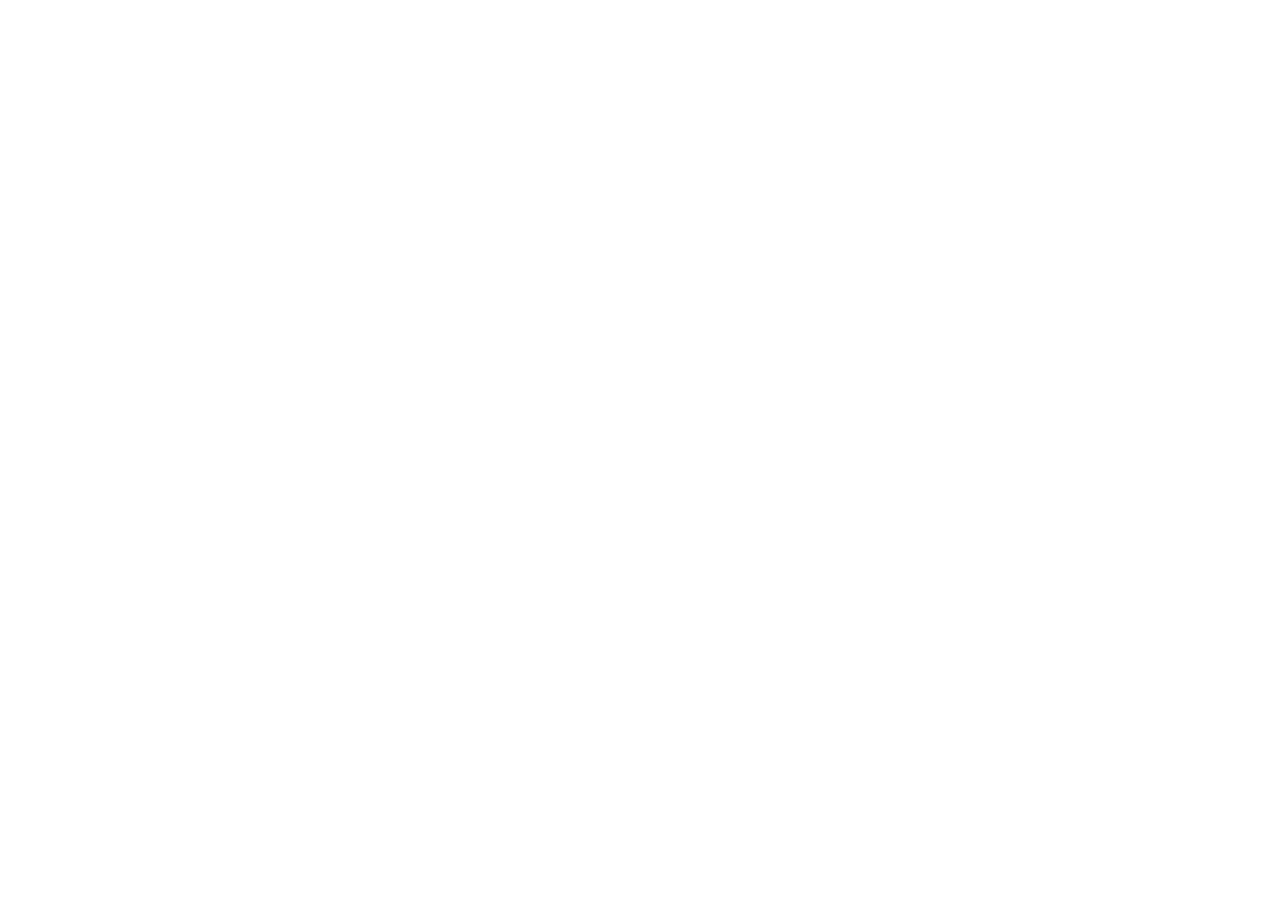
==== index.html @ 337d961d "First website" ====
<!DOCTYPE html>
<html lang="en">
<head>
    <meta charset="UTF-8">
    <meta name="viewport" content="width=device-width, initial-scale=1.0">
    <title>My First website</title>
</head>
<body>
    
</body>
</html>
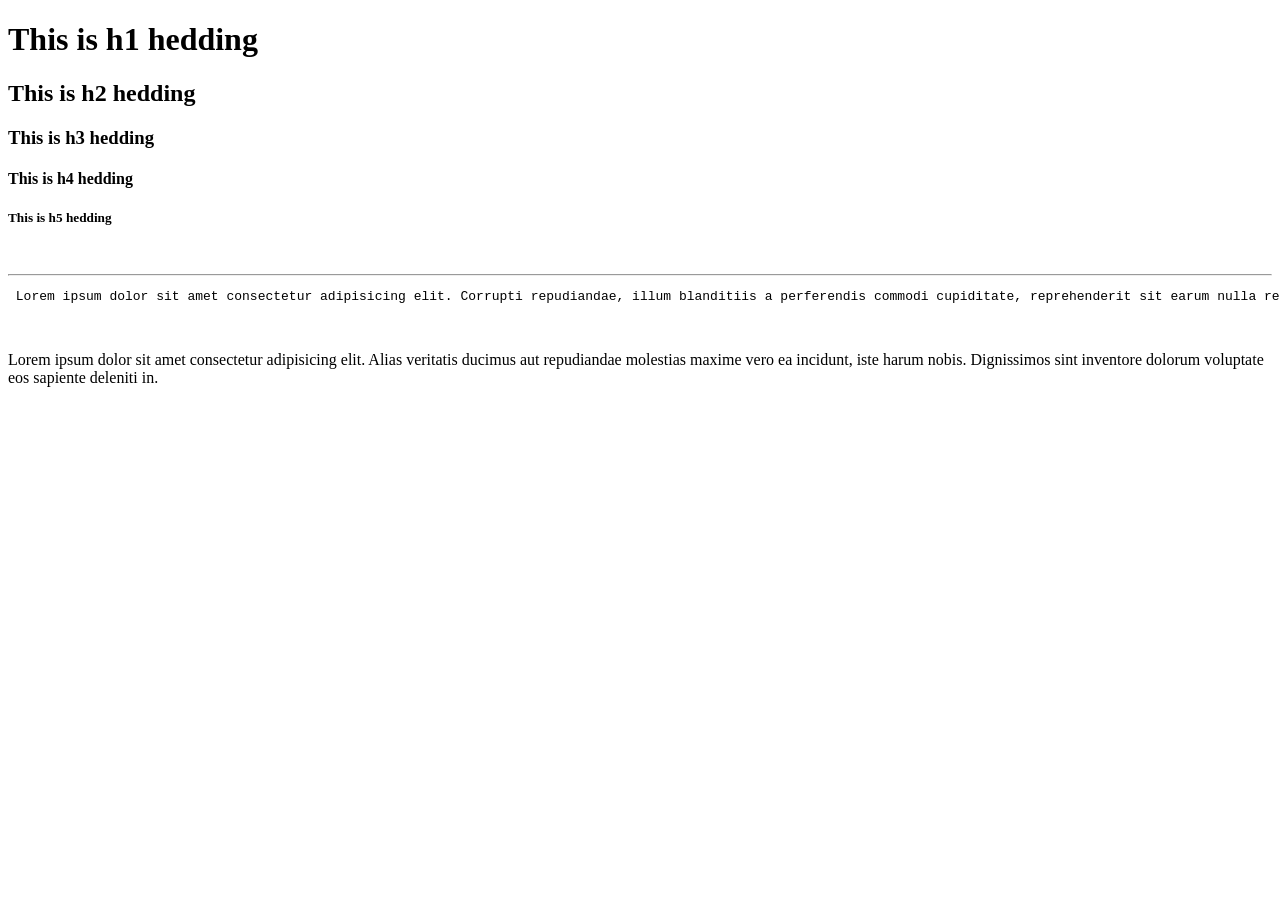
==== commit 0d1d60b5: "Types of hedders" ====
--- a/index.html
+++ b/index.html
@@ -6,6 +6,16 @@
     <title>My First website</title>
 </head>
 <body>
-    
+    <h1>This is h1 hedding</h1>
+    <h2> This is h2 hedding</h2>
+    <h3>This is h3 hedding</h3>
+    <h4>This is h4 hedding</h4>
+    <h5>This is h5 hedding</h5>
+    <br>
+    <hr>
+    <pre> Lorem ipsum dolor sit amet consectetur adipisicing elit. Corrupti repudiandae, illum blanditiis a perferendis commodi cupiditate, reprehenderit sit earum nulla reiciendis eaque sint nesciunt voluptates voluptatibus nisi provident ipsum officia?</pre>
+    <br>
+    <p>Lorem ipsum dolor sit amet consectetur adipisicing elit. Alias veritatis ducimus aut repudiandae molestias maxime vero ea incidunt, iste harum nobis. Dignissimos sint inventore dolorum voluptate eos sapiente deleniti in.</p>
+    <!--This is a comment-->
 </body>
 </html>
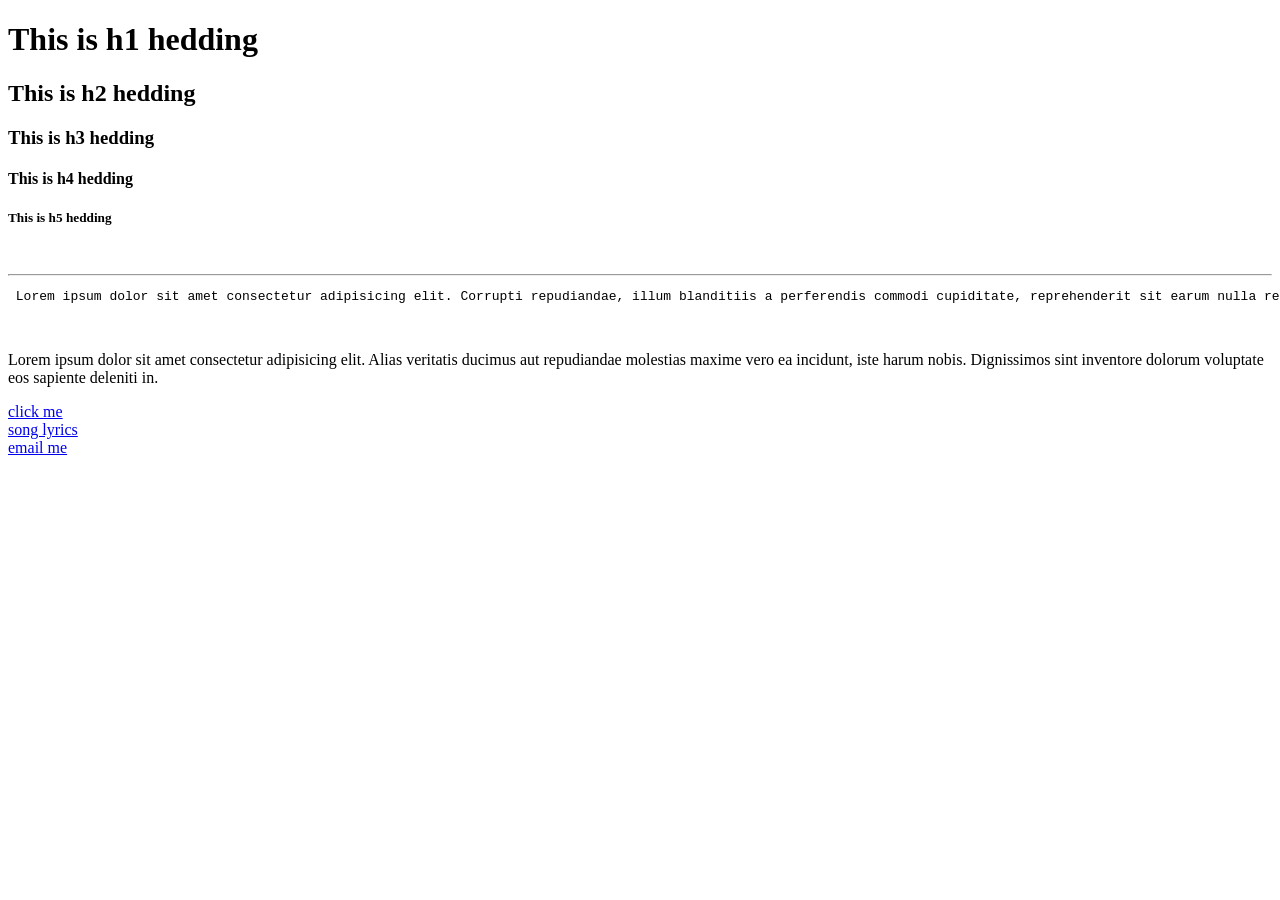
==== commit a101c404: "anchor tag" ====
--- a/index.html
+++ b/index.html
@@ -17,5 +17,20 @@
     <br>
     <p>Lorem ipsum dolor sit amet consectetur adipisicing elit. Alias veritatis ducimus aut repudiandae molestias maxime vero ea incidunt, iste harum nobis. Dignissimos sint inventore dolorum voluptate eos sapiente deleniti in.</p>
     <!--This is a comment-->
+    <a href="https://github.com/DARSHANHEGDE7/Web-Development?tab=readme-ov-file"
+    target="-blank"
+        title="goes to github>"
+        click me>
+       
+        click me
+    </a>
+    <br>
+    <a href="lyrics.html">
+        song lyrics
+    </a>
+    <br>
+    <a href="mailto:darshanhegde@gmail.com">
+        email me
+    </a>
 </body>
 </html>
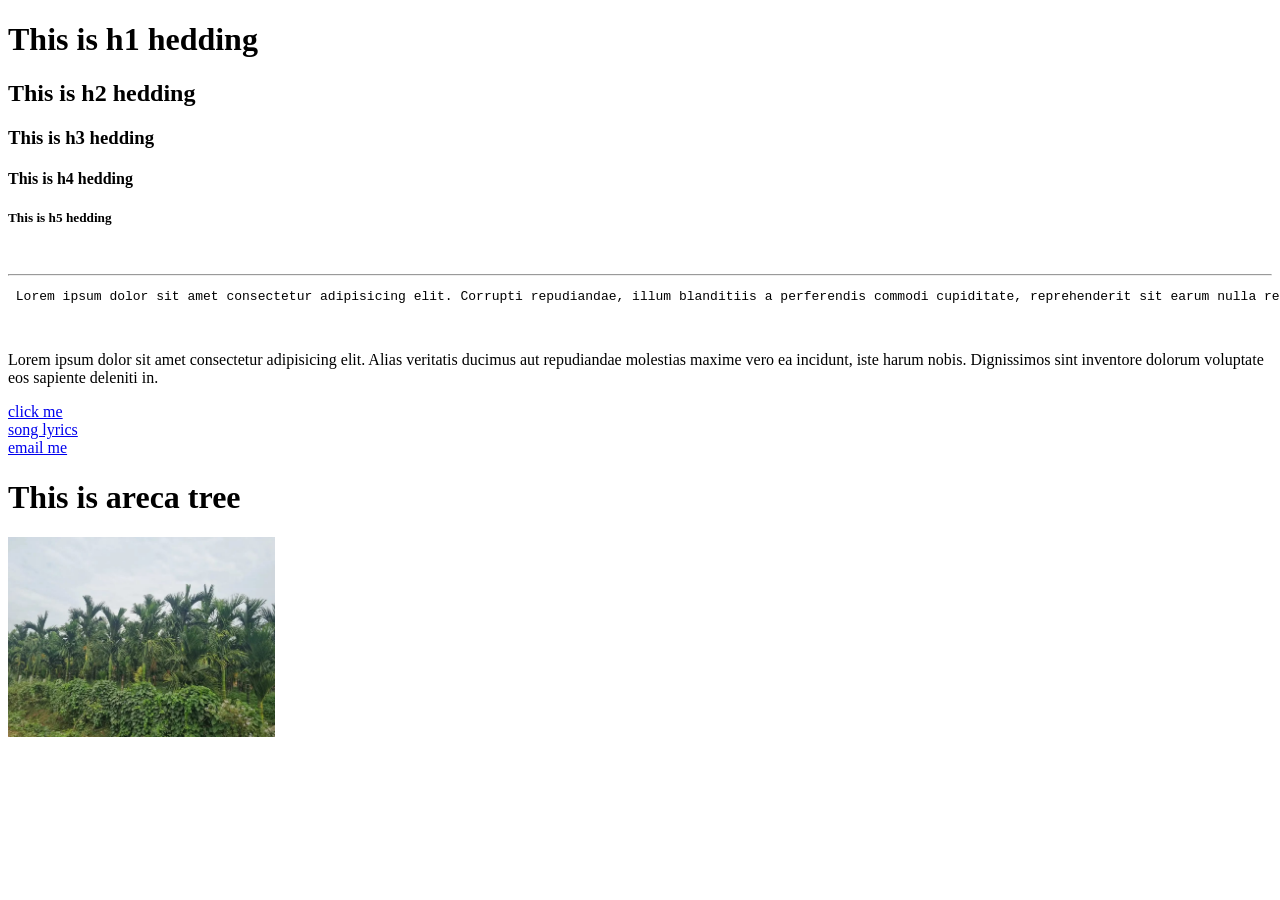
==== commit fc473cdf: "tags" ====
--- a/index.html
+++ b/index.html
@@ -32,5 +32,8 @@
     <a href="mailto:darshanhegde@gmail.com">
         email me
     </a>
+    <h1> This is areca tree</h1>
+    <img src="images/areca tree 1.jpg "
+    height="200">
 </body>
 </html>
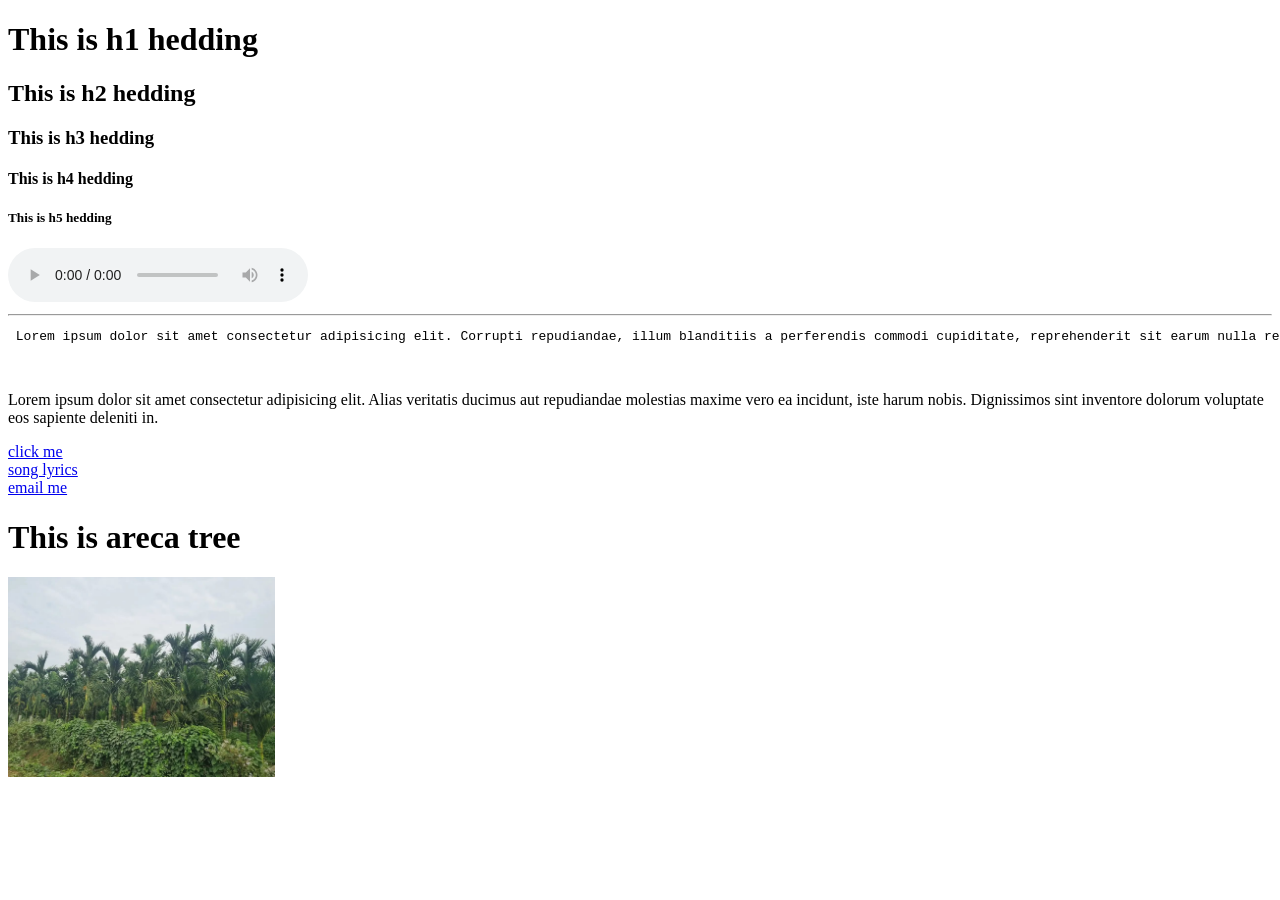
==== commit e93caf17: "HTML Tags" ====
--- a/index.html
+++ b/index.html
@@ -11,6 +11,9 @@
     <h3>This is h3 hedding</h3>
     <h4>This is h4 hedding</h4>
     <h5>This is h5 hedding</h5>
+    <audio controls>
+        <source src="song.mp3">
+    </audio>
     <br>
     <hr>
     <pre> Lorem ipsum dolor sit amet consectetur adipisicing elit. Corrupti repudiandae, illum blanditiis a perferendis commodi cupiditate, reprehenderit sit earum nulla reiciendis eaque sint nesciunt voluptates voluptatibus nisi provident ipsum officia?</pre>
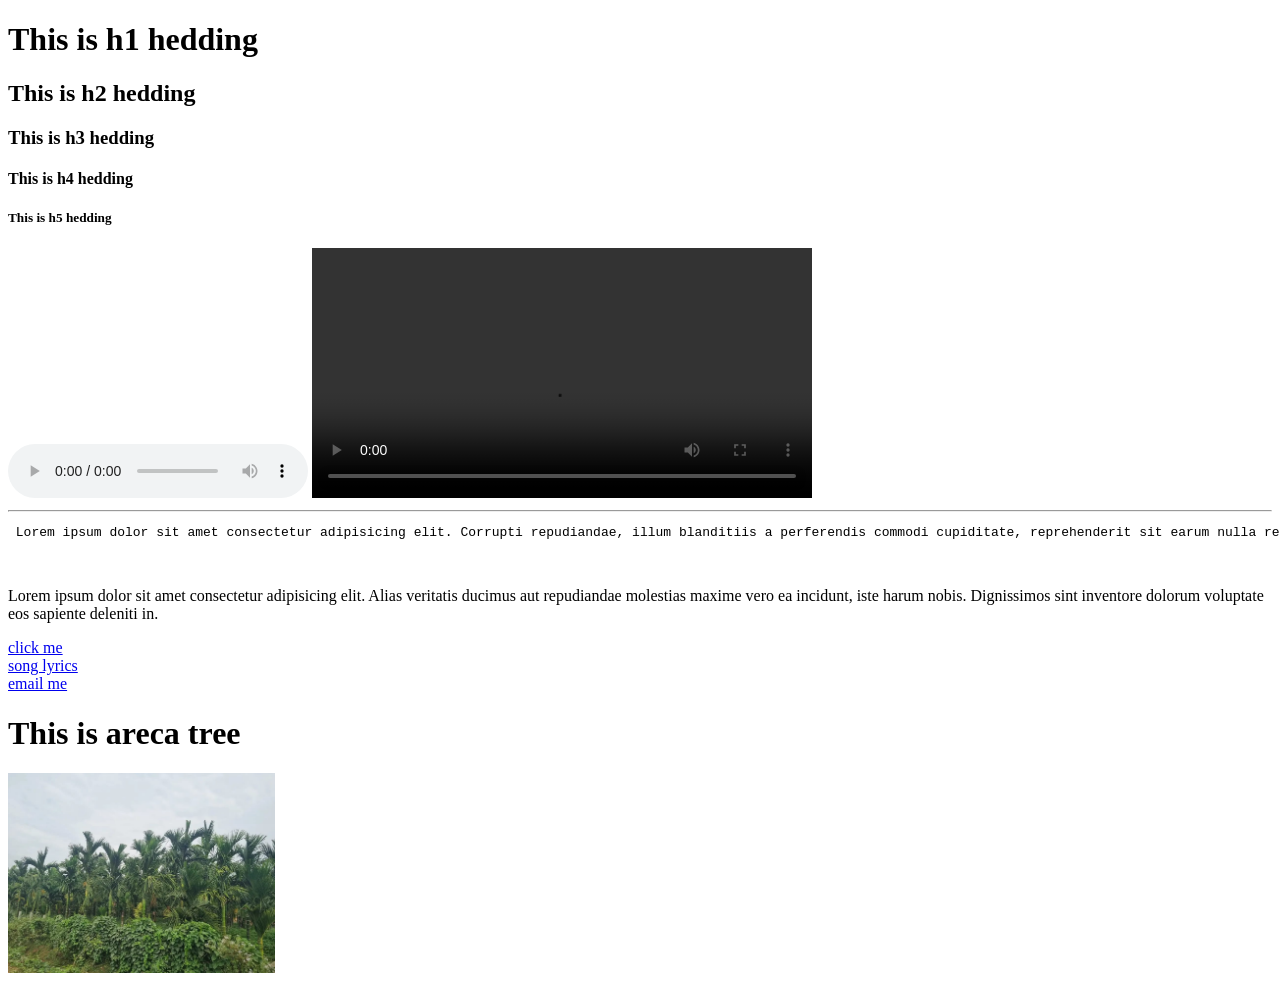
==== commit 283f986a: "video tag" ====
--- a/index.html
+++ b/index.html
@@ -11,9 +11,12 @@
     <h3>This is h3 hedding</h3>
     <h4>This is h4 hedding</h4>
     <h5>This is h5 hedding</h5>
-    <audio controls>
+    <audio controls >
         <source src="song.mp3">
     </audio>
+    <video src="video.mp4" width="500" controls>
+
+    </video>
     <br>
     <hr>
     <pre> Lorem ipsum dolor sit amet consectetur adipisicing elit. Corrupti repudiandae, illum blanditiis a perferendis commodi cupiditate, reprehenderit sit earum nulla reiciendis eaque sint nesciunt voluptates voluptatibus nisi provident ipsum officia?</pre>
